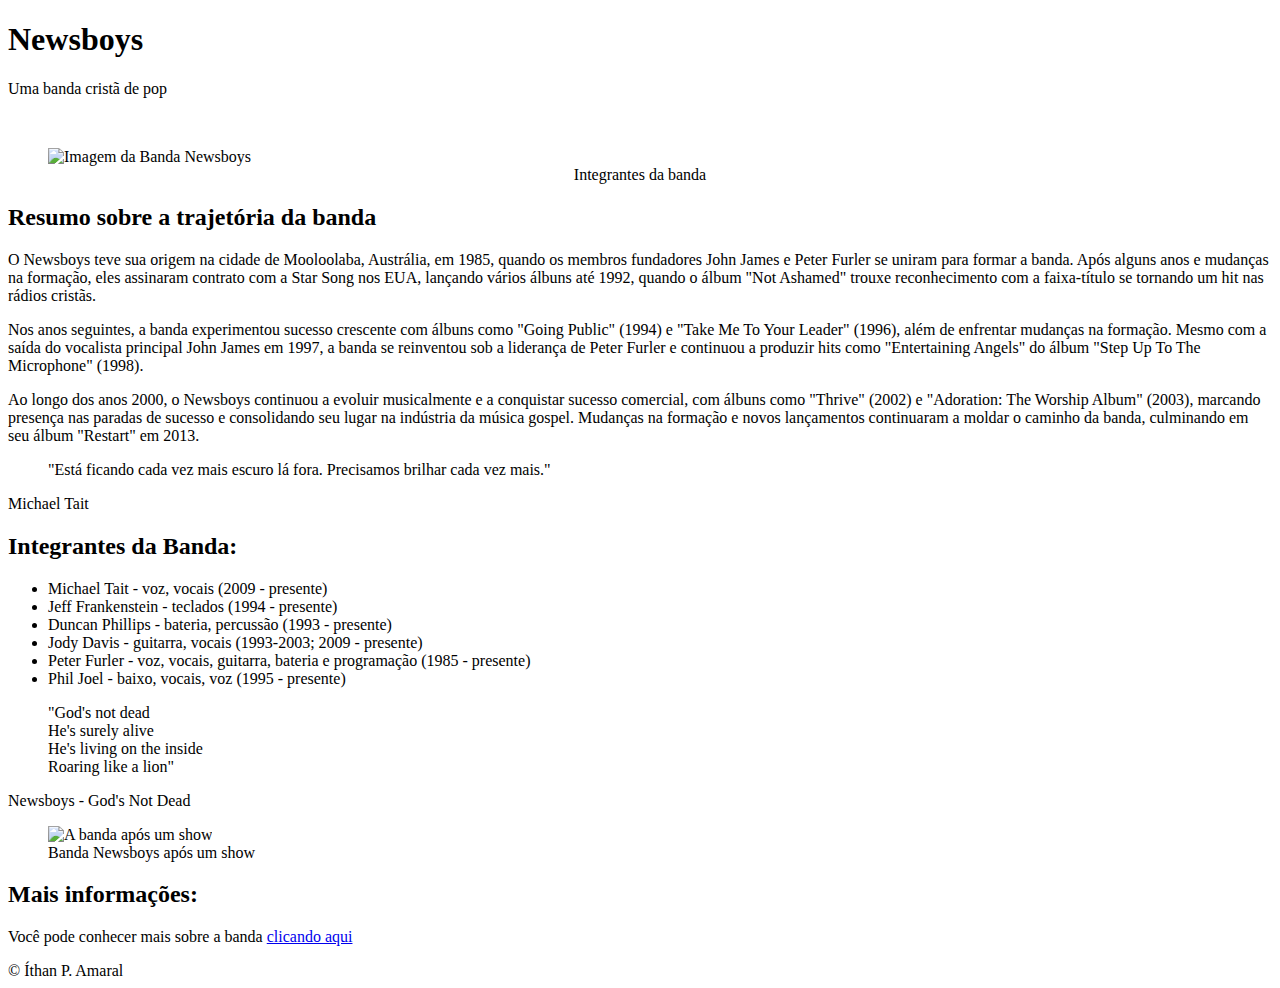
==== index.html @ ec8f4d8a "Update index.html" ====
<!DOCTYPE html>
<html lang="en">

<head>
    <meta charset="UTF-8">
    <meta name="viewport" content="width=device-width, initial-scale=1.0">
    <link rel="stylesheet" href="../titles.css" />
    <title>Banda Newsboys </title>
</head>

<body>
    <div class="container">
        <!--Cabeçalho-->
        <div class="cabeçalho">
            <header class="header">
                <h1 class="main-title">Newsboys</h1>
                <p class="main-paragraph">Uma banda cristã de pop</p>
            </header>
        </div>
        </br>

        <!--Imagem de Destaque-->
        <div class="imagem_container">
            <figure>
                <img src="newsboys1.jpg" alt="Imagem da Banda Newsboys" />
                <figcaption style="text-align: center;"> Integrantes da banda </figcaption>
            </figure>
        </div>

        <!--Biografia-->
        <div class="biografia_container">
            <h2> <span class="bold">Resumo sobre a trajetória da banda</span> </h2>
            <p>
                O <span class="bold">Newsboys</span> teve sua origem na cidade de <span class="italic">Mooloolaba</span>, Austrália, em 1985, quando os membros fundadores
                <span class="bold">John James</span> e <span class="bold">Peter Furler</span> se uniram para formar a banda. Após alguns anos e mudanças na formação, eles
                assinaram contrato com a Star Song nos EUA, lançando vários álbuns até 1992, quando o álbum <span class="italic">"Not
                Ashamed"</span> trouxe reconhecimento com a faixa-título se tornando um hit nas rádios cristãs.</p>

                <p>Nos anos seguintes, a banda experimentou sucesso crescente com álbuns como <span class="italic">"Going Public"</span> (1994) e <span class="italic">"Take
                Me To Your Leader"</span> (1996), além de enfrentar mudanças na formação. Mesmo com a saída do vocalista
                principal <span class="bold">John James</span> em 1997, a banda se reinventou sob a liderança de <span class="bold">Peter Furler</span> e continuou a
                produzir hits como <span class="italic">"Entertaining Angels"</span> do álbum <span class="italic">"Step Up To The Microphone"</span> (1998).</p>

                <p>Ao longo dos anos 2000, o <span class="bold">Newsboys</span> continuou a evoluir musicalmente e a conquistar sucesso comercial,
                com álbuns como <span class="italic">"Thrive"</span> (2002) e <span class="italic">"Adoration: The Worship Album"</span> (2003), marcando presença nas paradas
                de sucesso e consolidando seu lugar na indústria da música gospel. Mudanças na formação e novos
                lançamentos continuaram a moldar o caminho da banda, culminando em seu álbum <span class="italic">"Restart"</span> em 2013.</p>
        </div>

        <!-- Container de citação -->
        <div class="quotes_container">
            <blockquote>
                "Está ficando cada vez mais escuro lá fora. Precisamos brilhar cada vez mais."
            </blockquote>
            <p>Michael Tait</p>
        </div>

        <!--Curiosidades-->
        <div class="members_container">
            <h2>Integrantes da Banda:</h2>
            <ul>
                <li><span class="bold_italic">Michael Tait</span> - voz, vocais (2009 - presente)</li>
                <li><span class="bold_italic">Jeff Frankenstein</span> - teclados (1994 - presente)</li>
                <li><span class="bold_italic">Duncan Phillips</span> - bateria, percussão (1993 - presente)</li>
                <li><span class="bold_italic">Jody Davis</span> - guitarra, vocais (1993-2003; 2009 - presente)</span></li>
                <li><span class="bold_italic">Peter Furler</span> - voz, vocais, guitarra, bateria e programação (1985 - presente)</li>
                <li><span class="bold_italic">Phil Joel</span> - baixo, vocais, voz (1995 - presente)</li>
            </ul>
        </div>

        <!--Segunda Citação-->
        <div class="quotes_container">
            <blockquote>
                "God's not dead <br />
                He's surely alive <br />
                He's living on the inside <br />
                Roaring like a lion" <br />
            </blockquote>
            <p>Newsboys - God's Not Dead</p>
        </div>

        <!--Segunda Imagem-->
        <div class="segunda_imagem">
            <figure>
                <img src="Newsboys_2.jpg" alt="A banda após um show" class="imagem" />
                <figcaption>Banda Newsboys após um show</figcaption>
            </figure>
        </div>

        <!--Mais informações-->
        <div class="mais_info">
            <h2>Mais informações:</h2>
            <p>
                Você pode conhecer mais sobre a banda
                <a href="https://pt.wikipedia.org/wiki/Newsboys">clicando aqui</a>
            </p>
        </div>

        <!--Rodapé-->
        <footer>
            &copy; Íthan P. Amaral
        </footer>
    </div>
    </div>
</body>

</html>
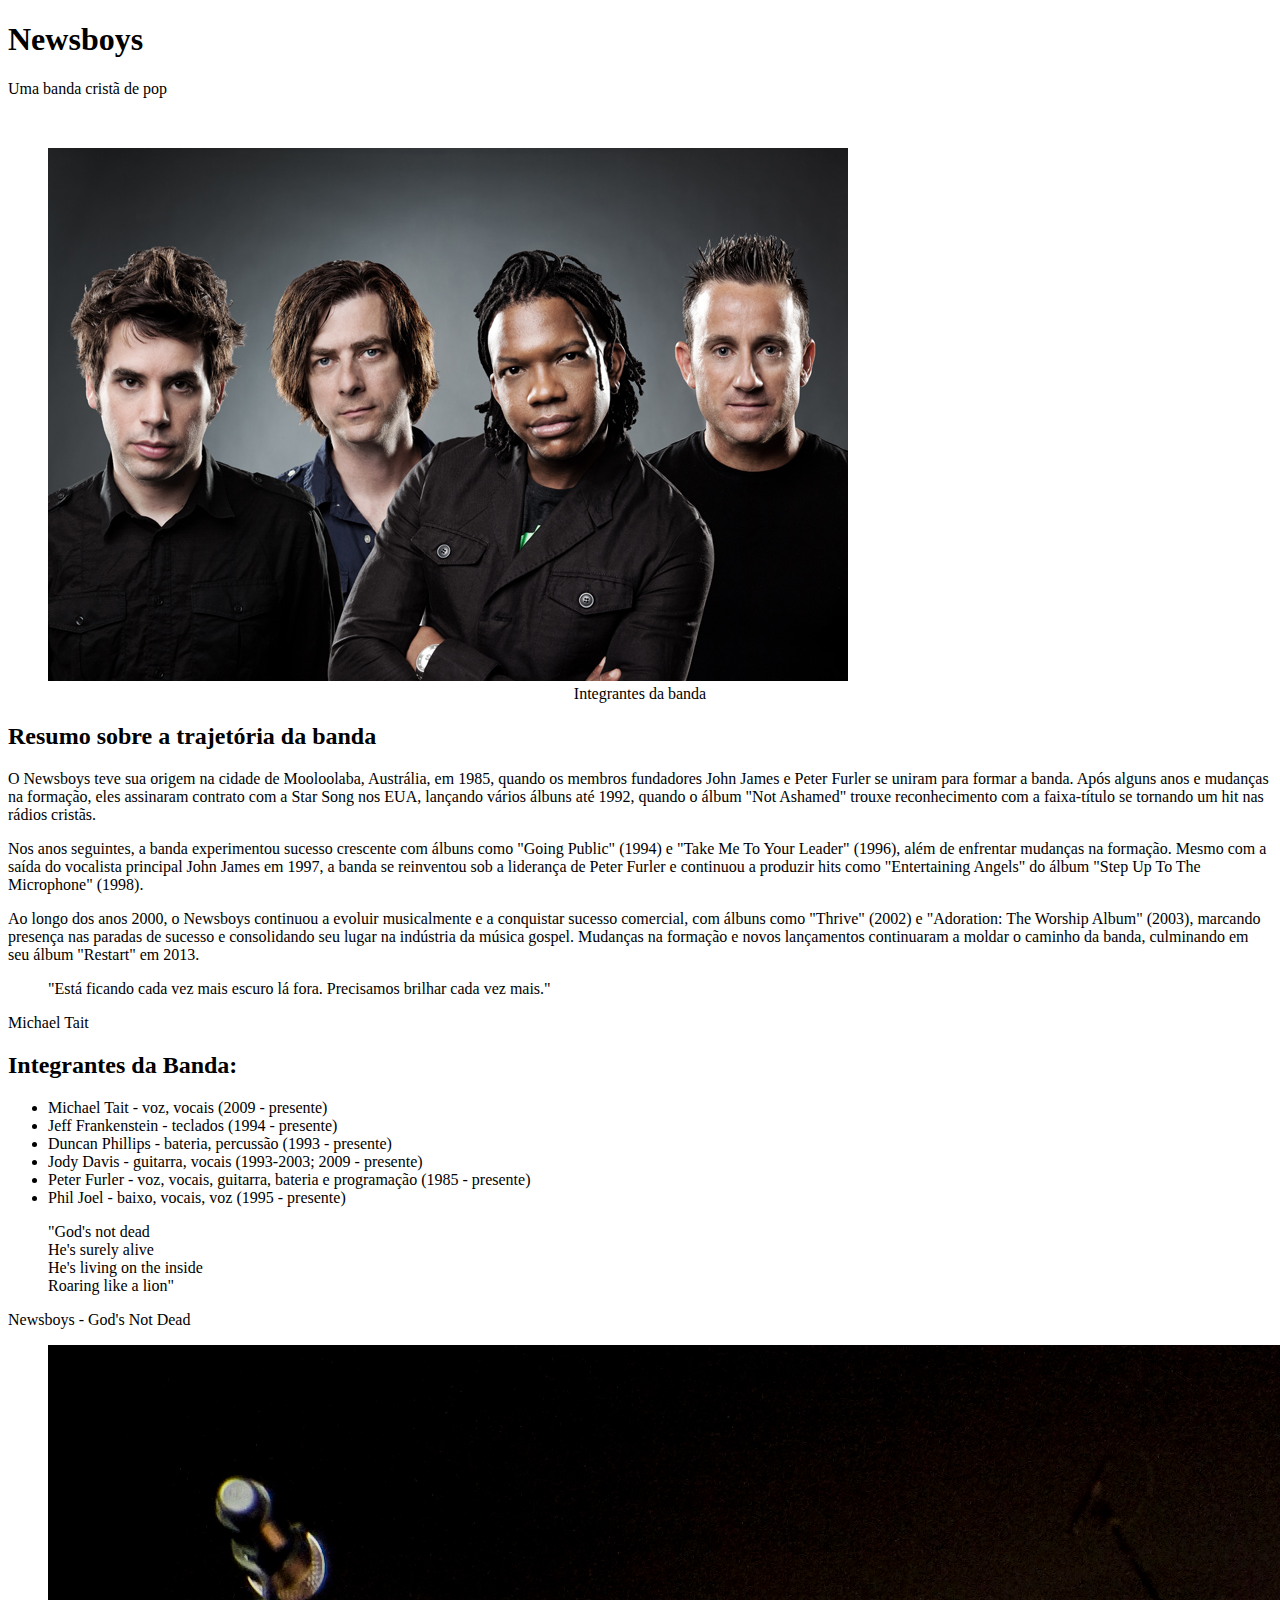
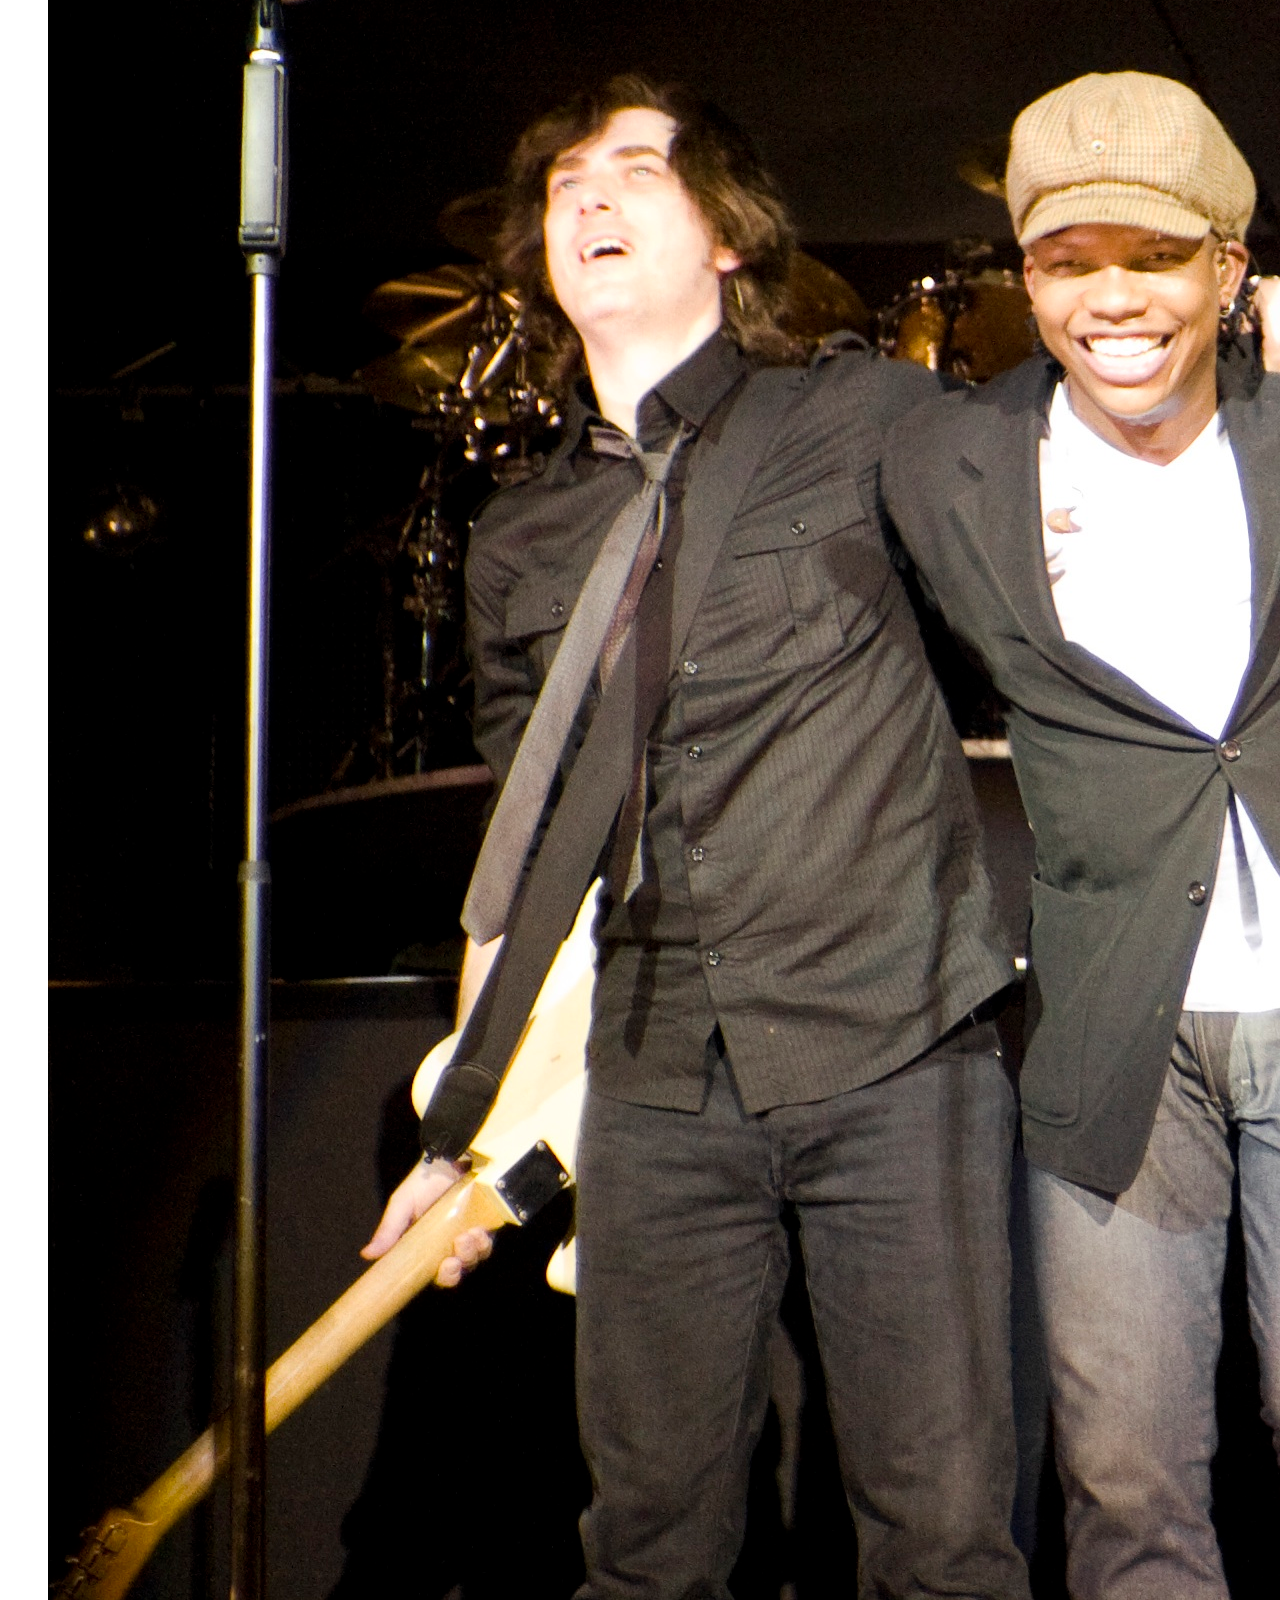
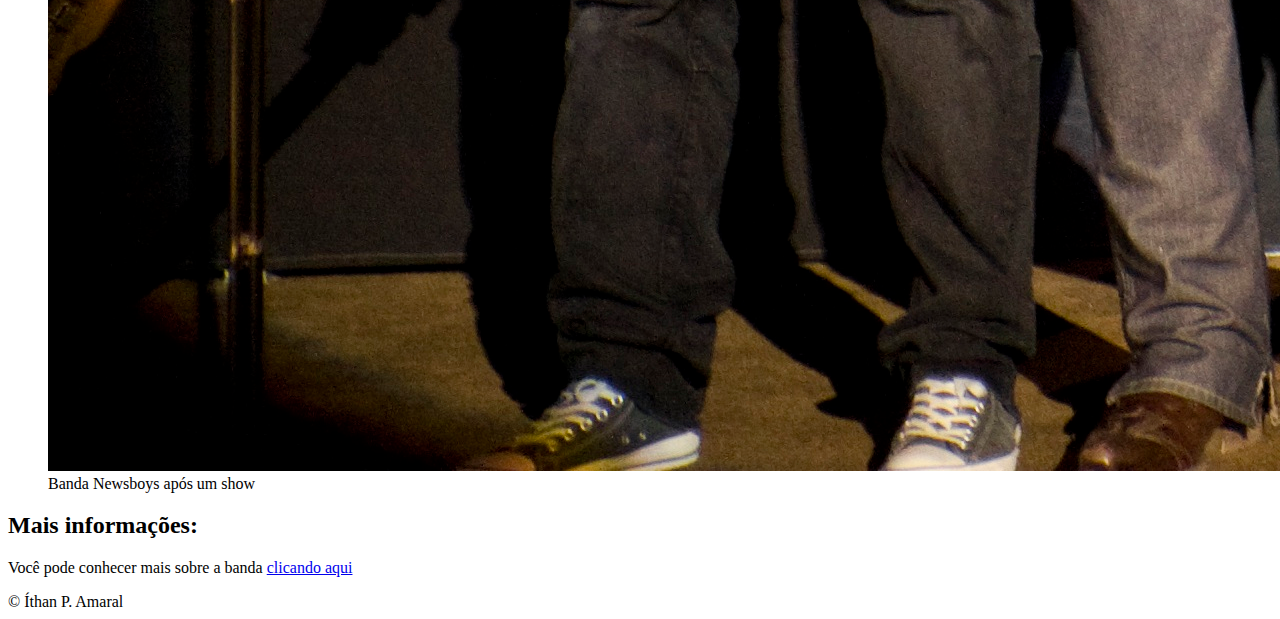
==== commit 83715f2a: "Add files via upload" ====
--- a/index.html
+++ b/index.html
@@ -4,7 +4,7 @@
 <head>
     <meta charset="UTF-8">
     <meta name="viewport" content="width=device-width, initial-scale=1.0">
-    <link rel="stylesheet" href="../titles.css" />
+    <link rel="stylesheet" href="../Tributo a banda Newsboys/CSS/titles.css" />
     <title>Banda Newsboys </title>
 </head>
 
@@ -22,7 +22,7 @@
         <!--Imagem de Destaque-->
         <div class="imagem_container">
             <figure>
-                <img src="newsboys1.jpg" alt="Imagem da Banda Newsboys" />
+                <img src="Img/newsboys1.jpg" alt="Imagem da Banda Newsboys" />
                 <figcaption style="text-align: center;"> Integrantes da banda </figcaption>
             </figure>
         </div>
@@ -82,7 +82,7 @@
         <!--Segunda Imagem-->
         <div class="segunda_imagem">
             <figure>
-                <img src="Newsboys_2.jpg" alt="A banda após um show" class="imagem" />
+                <img src="Img/Newsboys_2.jpg" alt="A banda após um show" class="imagem" />
                 <figcaption>Banda Newsboys após um show</figcaption>
             </figure>
         </div>
@@ -104,4 +104,4 @@
     </div>
 </body>
 
-</html>
+</html>